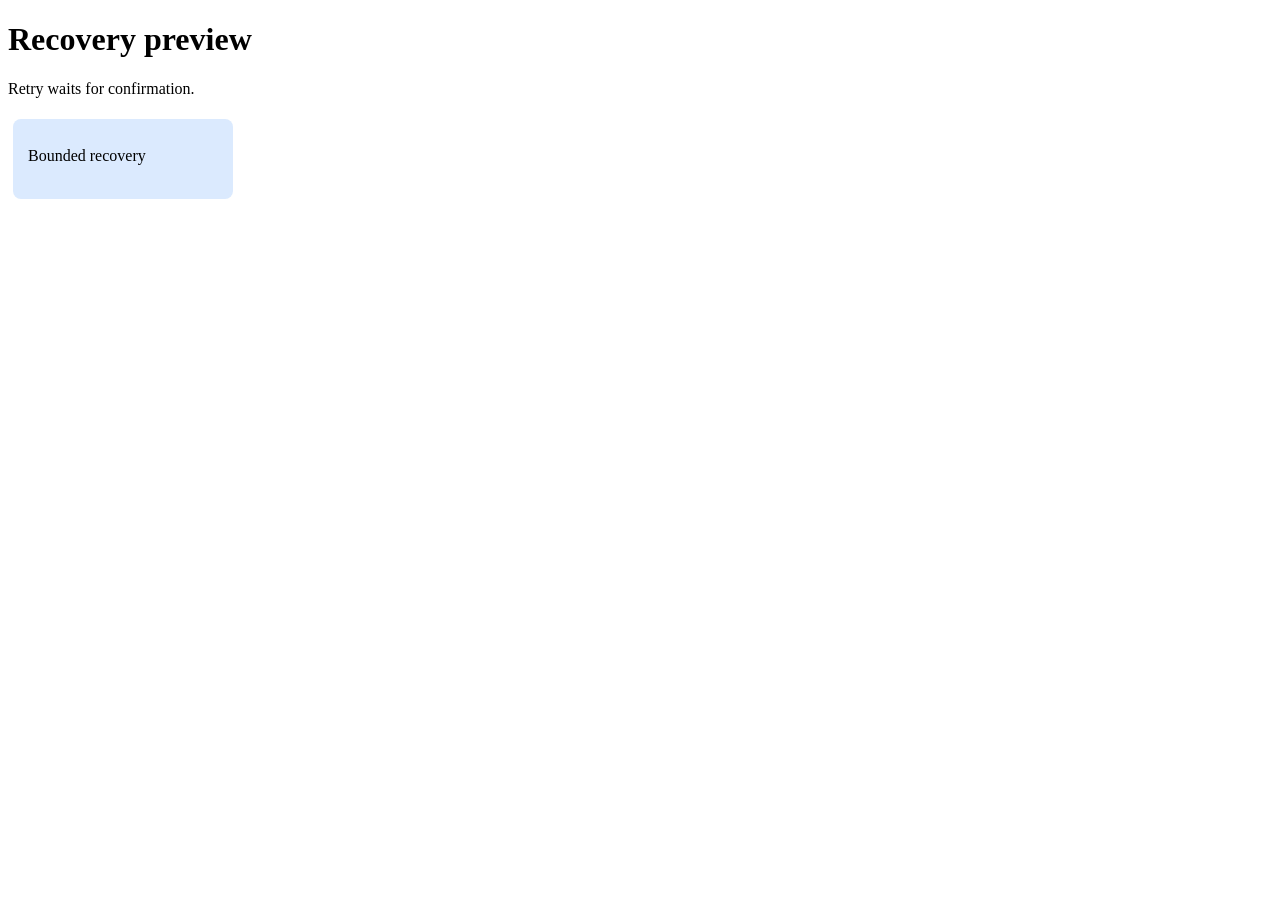
==== preview.html @ 1b1dece1 "Add mixed Change reader integrated fixture" ====
<!doctype html>
<html lang="en"><head><title>Recovery preview</title></head>
<body><h1>Recovery preview</h1><p id="retry-status">Retry waits for confirmation.</p>
<svg id="recovery-flow" width="230" height="90" viewBox="0 0 230 90" role="img" aria-label="Bounded recovery flow"><rect x="5" y="5" width="220" height="80" rx="8" fill="#dbeafe"/><text x="20" y="47">Bounded recovery</text></svg></body></html>
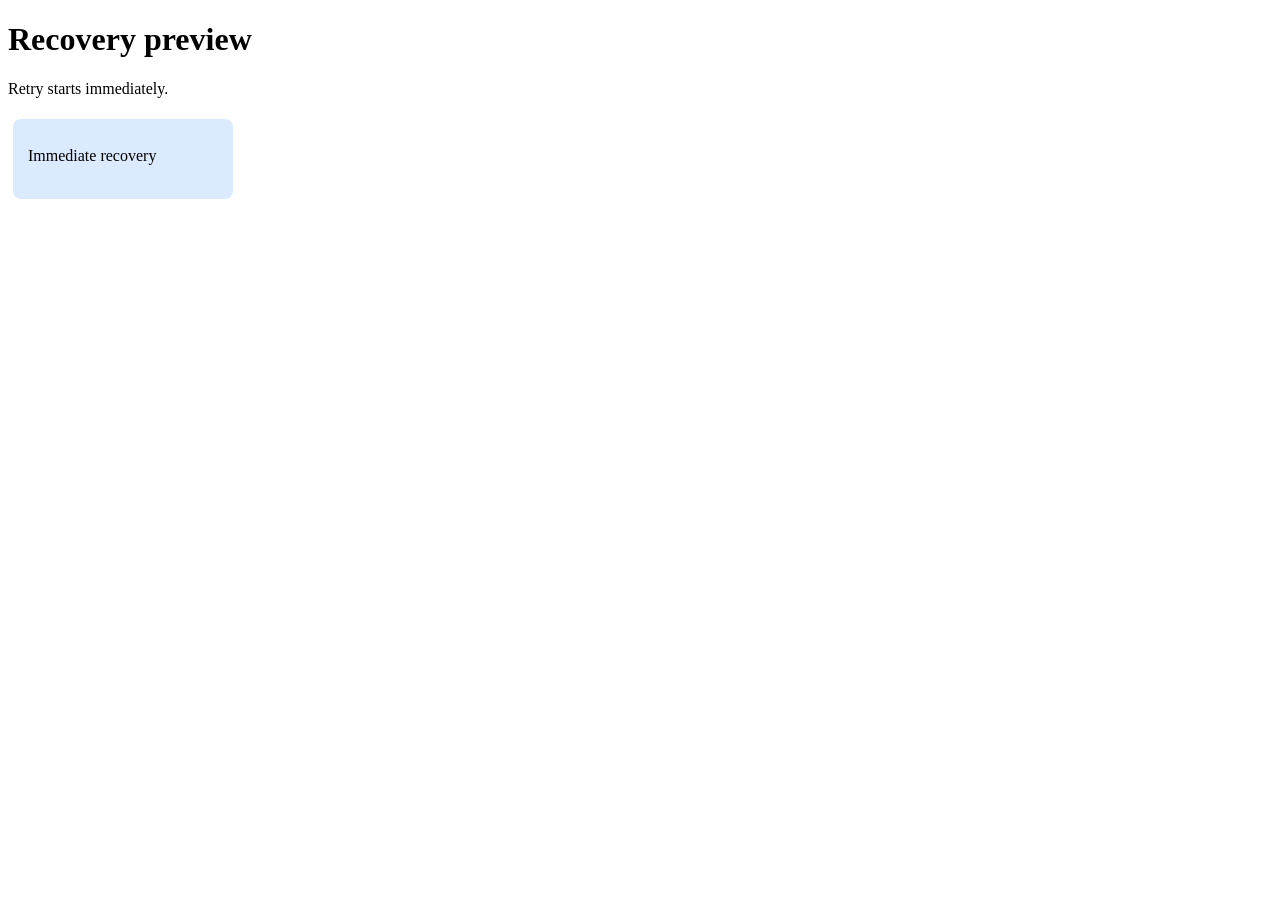
==== commit 379e8822: "Add mixed Change reader baseline fixture" ====
--- a/preview.html
+++ b/preview.html
@@ -1,4 +1,4 @@
 <!doctype html>
 <html lang="en"><head><title>Recovery preview</title></head>
-<body><h1>Recovery preview</h1><p id="retry-status">Retry waits for confirmation.</p>
-<svg id="recovery-flow" width="230" height="90" viewBox="0 0 230 90" role="img" aria-label="Bounded recovery flow"><rect x="5" y="5" width="220" height="80" rx="8" fill="#dbeafe"/><text x="20" y="47">Bounded recovery</text></svg></body></html>
+<body><h1>Recovery preview</h1><p id="retry-status">Retry starts immediately.</p>
+<svg id="recovery-flow" width="230" height="90" viewBox="0 0 230 90" role="img" aria-label="Immediate recovery flow"><rect x="5" y="5" width="220" height="80" rx="8" fill="#dbeafe"/><text x="20" y="47">Immediate recovery</text></svg></body></html>
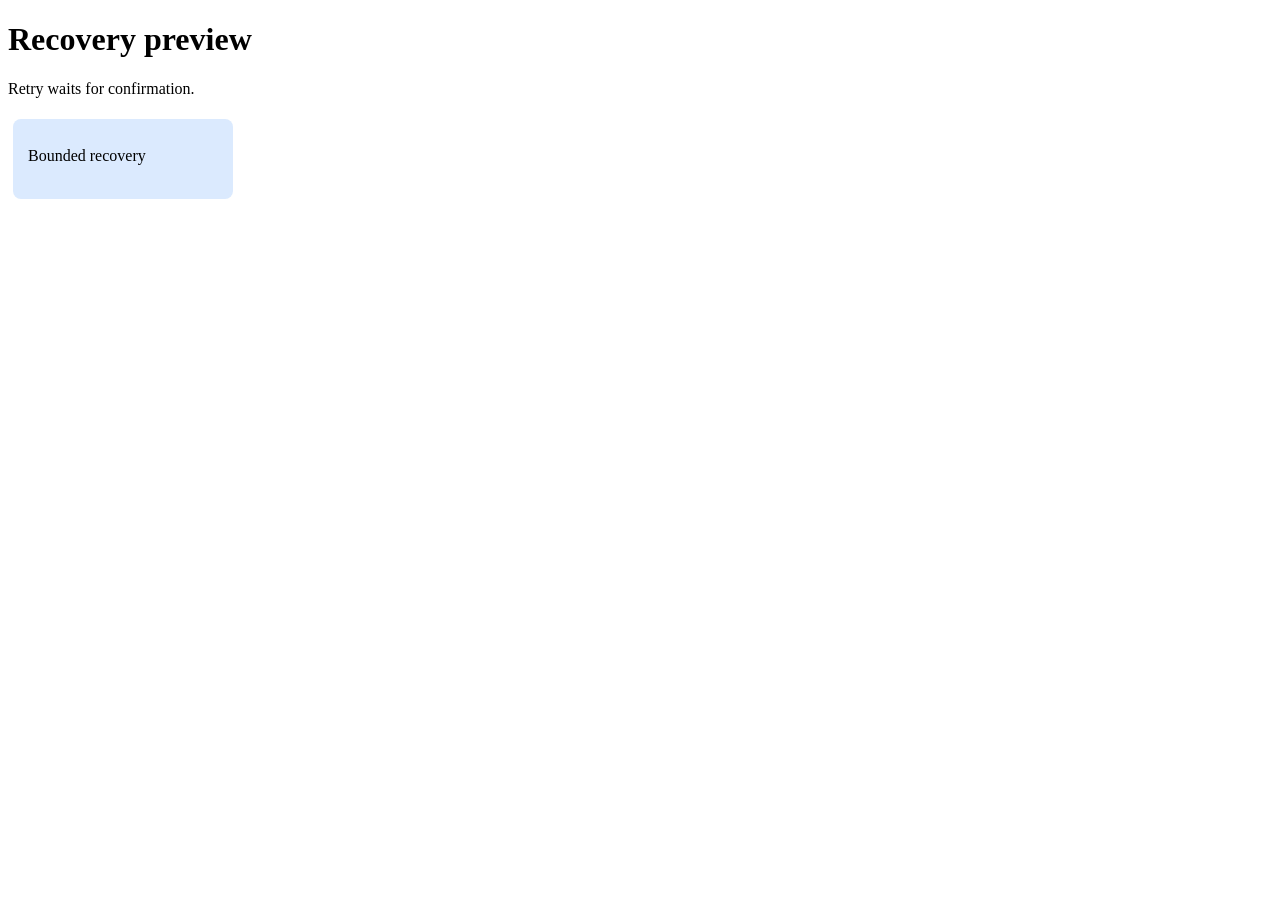
==== commit d8759777: "Merge 1b1dece126f6644be90cefaa5d58079c51a1f92e into 379e882233bb656289851b8a82a6bbc88aa578a2" ====
--- a/preview.html
+++ b/preview.html
@@ -1,4 +1,4 @@
 <!doctype html>
 <html lang="en"><head><title>Recovery preview</title></head>
-<body><h1>Recovery preview</h1><p id="retry-status">Retry starts immediately.</p>
-<svg id="recovery-flow" width="230" height="90" viewBox="0 0 230 90" role="img" aria-label="Immediate recovery flow"><rect x="5" y="5" width="220" height="80" rx="8" fill="#dbeafe"/><text x="20" y="47">Immediate recovery</text></svg></body></html>
+<body><h1>Recovery preview</h1><p id="retry-status">Retry waits for confirmation.</p>
+<svg id="recovery-flow" width="230" height="90" viewBox="0 0 230 90" role="img" aria-label="Bounded recovery flow"><rect x="5" y="5" width="220" height="80" rx="8" fill="#dbeafe"/><text x="20" y="47">Bounded recovery</text></svg></body></html>
